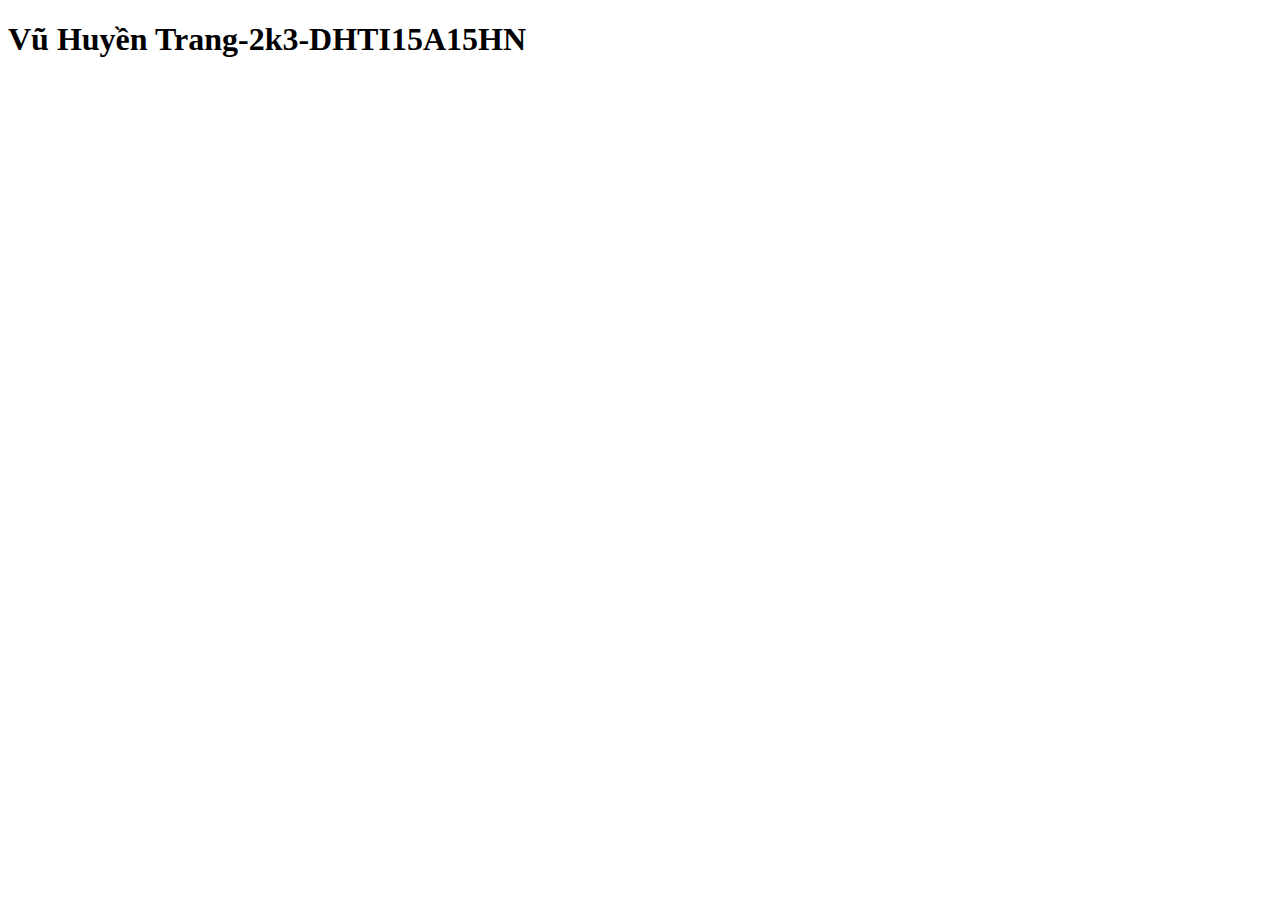
==== index.html @ bc5857d8 "add hello" ====
<!DOCTYPE html>
<html lang="en">
<head>
    <meta charset="UTF-8">
    <meta name="viewport" content="width=device-width, initial-scale=1.0">
    <title>dong_tam_clb</title>
</head>
<body>
    <h1>
        Vũ Huyền Trang-2k3-DHTI15A15HN
    </h1>
</body>
</html>
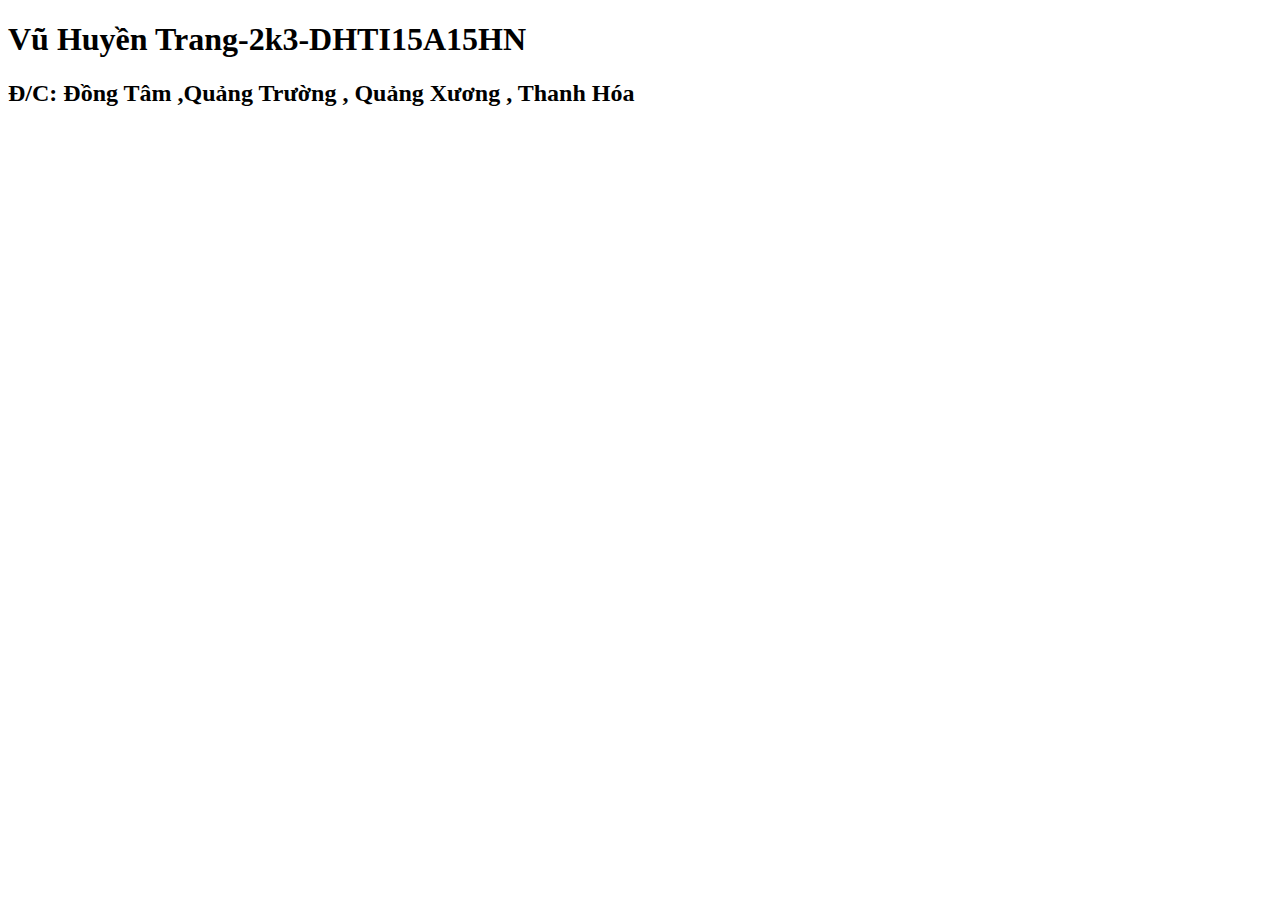
==== commit 663e4f07: "add hello" ====
--- a/index.html
+++ b/index.html
@@ -9,5 +9,8 @@
     <h1>
         Vũ Huyền Trang-2k3-DHTI15A15HN
     </h1>
+    <h2>
+        Đ/C: Đồng Tâm ,Quảng Trường , Quảng Xương , Thanh Hóa
+    </h2>
 </body>
 </html>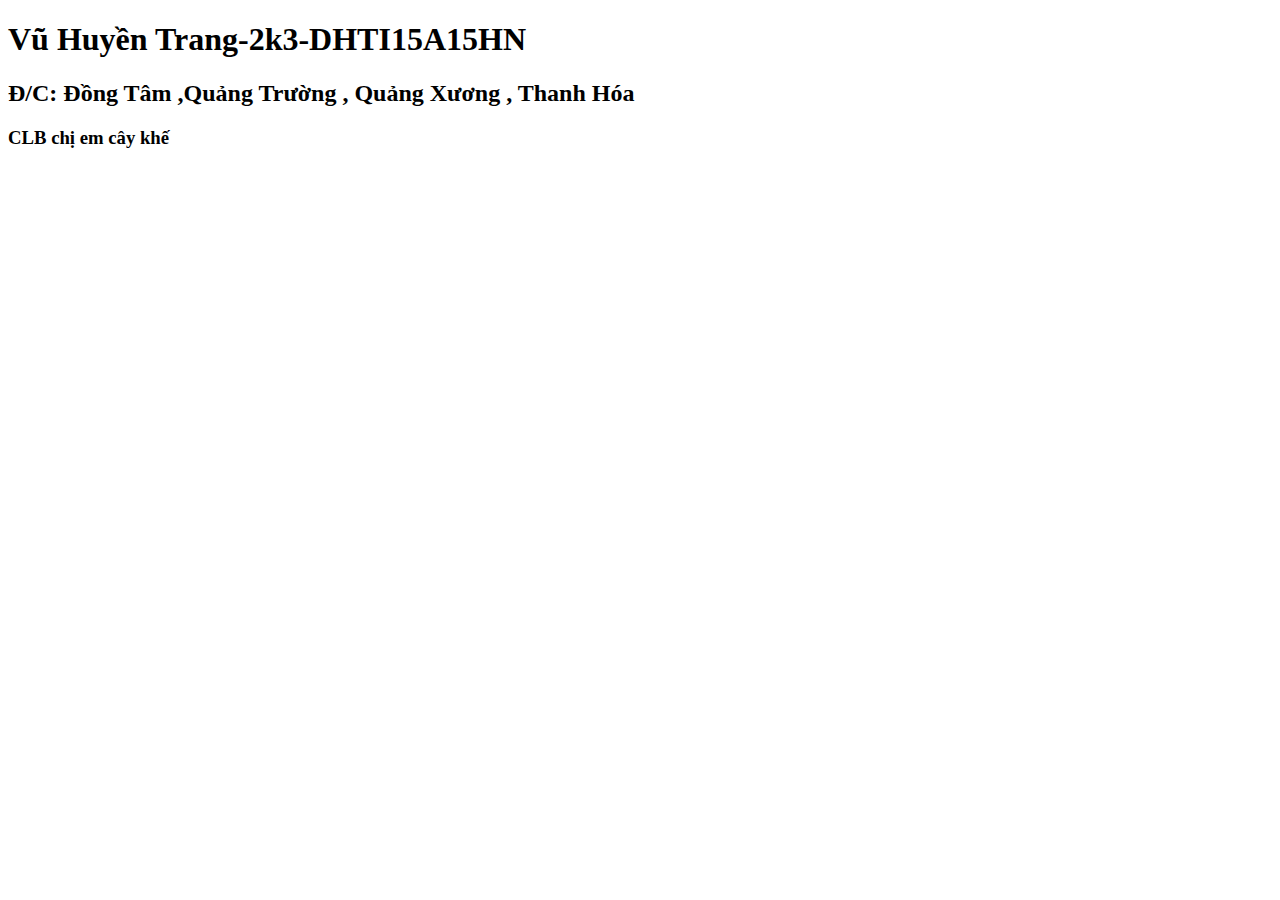
==== commit 4a4d8d5b: "add hello" ====
--- a/index.html
+++ b/index.html
@@ -12,5 +12,8 @@
     <h2>
         Đ/C: Đồng Tâm ,Quảng Trường , Quảng Xương , Thanh Hóa
     </h2>
+    <h3> 
+        CLB chị em cây khế
+    </h3>
 </body>
 </html>